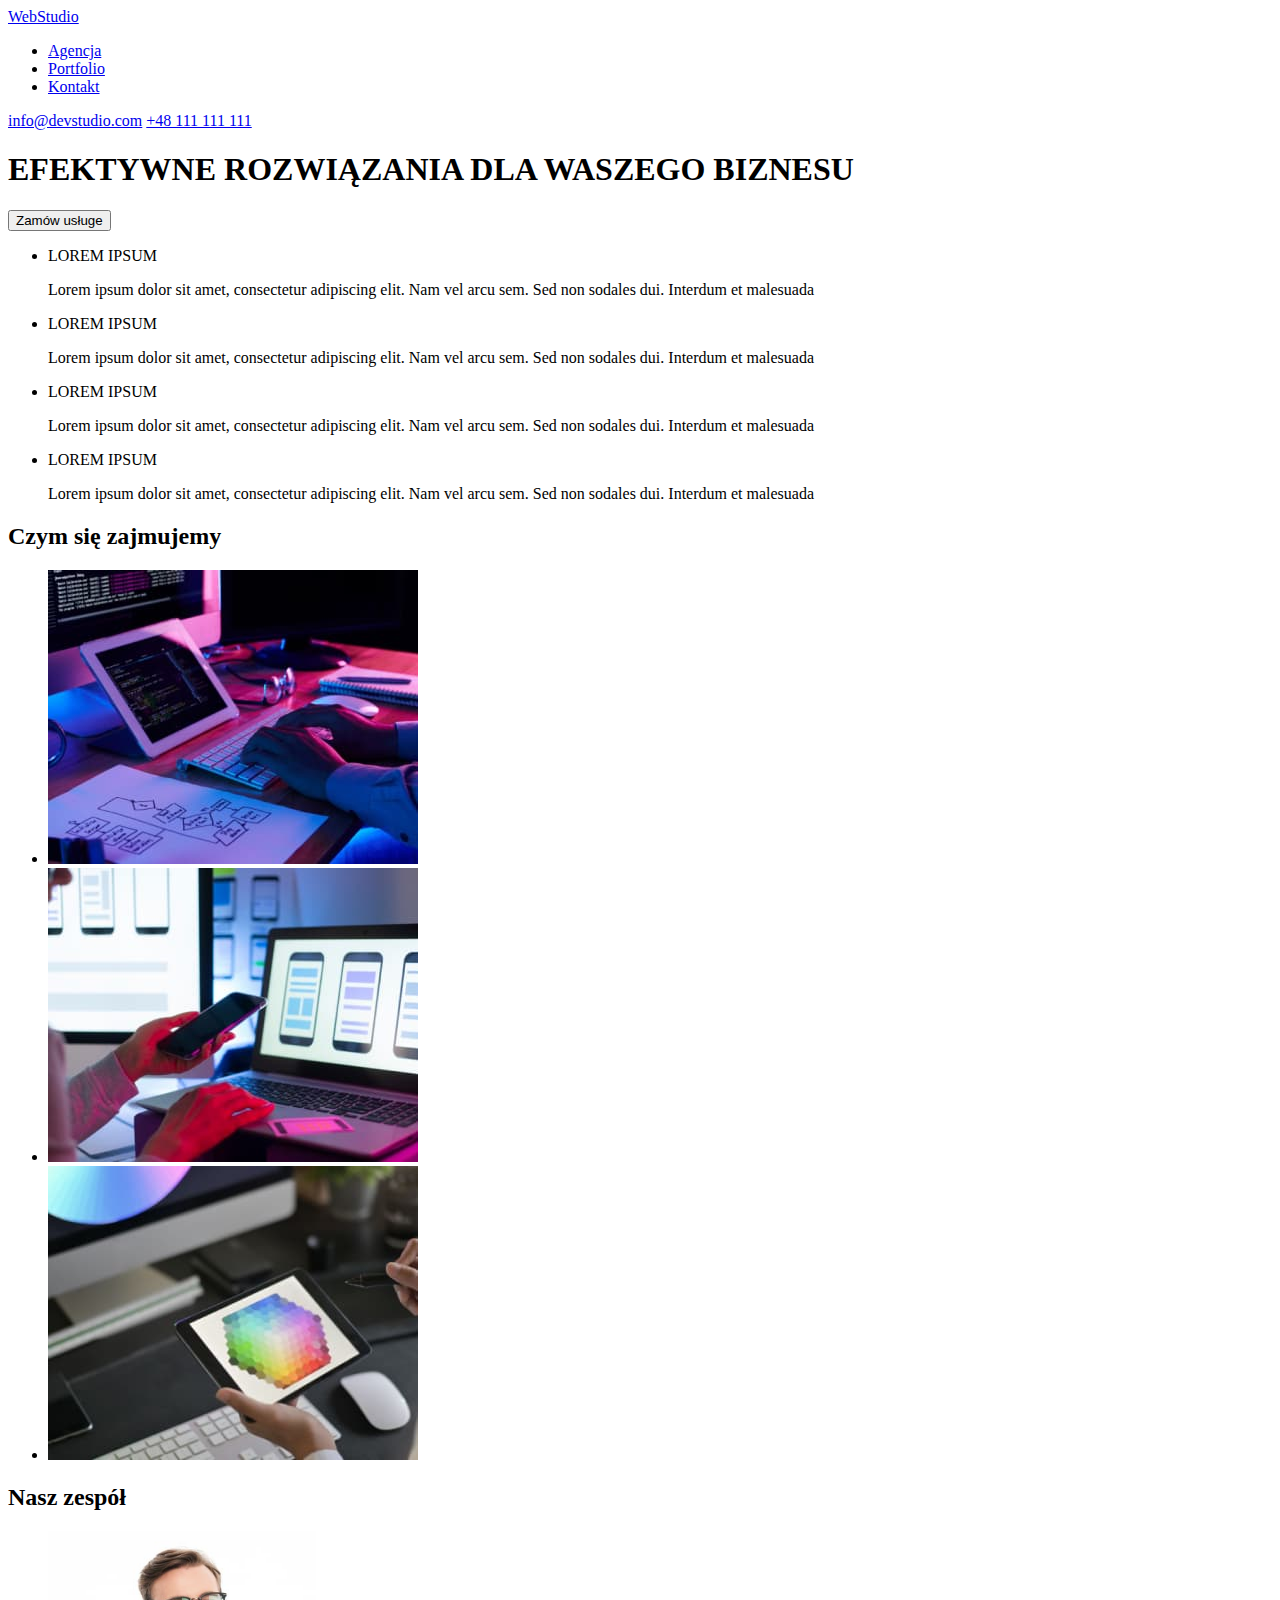
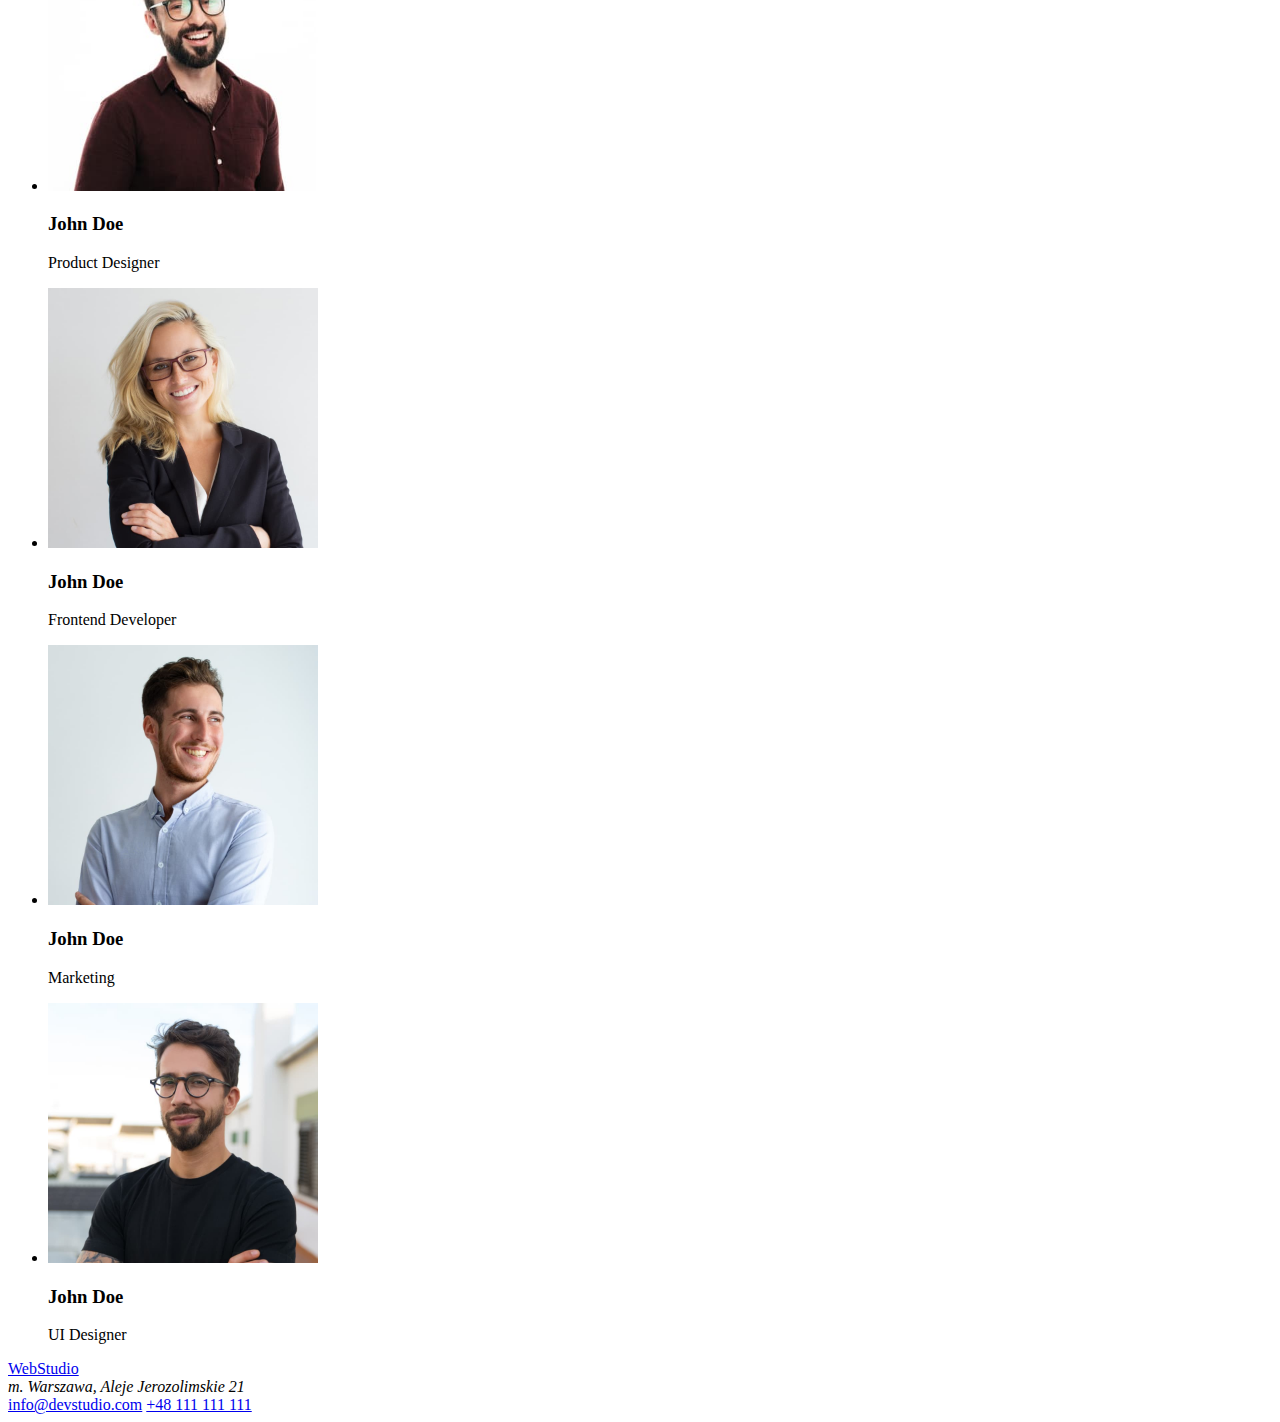
==== index.html @ 0f1f3398 "feat: innit hw 2" ====
<!DOCTYPE html>
<html lang="pl">
  <head>
    <meta charset="UTF-8" />
    <meta http-equiv="X-UA-Compatible" content="IE=edge" />
    <meta name="viewport" content="width=device-width, initial-scale=1.0" />
    <title>WebStudio</title>
  </head>
  <body>
    <header>
      <a href="#">WebStudio</a>
      <nav>
        <ul>
          <li><a href="#">Agencja</a></li>
          <li><a href="#">Portfolio</a></li>
          <li><a href="#">Kontakt</a></li>
        </ul>
      </nav>
      <a href="mailto:info@devstudio.com">info@devstudio.com</a>
      <a href="tel:48111111111">+48 111 111 111</a>
    </header>
    <main>
      <!--HERO-->

      <section>
        <h1>EFEKTYWNE ROZWIĄZANIA DLA WASZEGO BIZNESU</h1>
        <button type="button">Zamów usługe</button>
      </section>

      <!--INFO-->

      <section>
        <ul>
          <li>
            <p>LOREM IPSUM</p>
            Lorem ipsum dolor sit amet, consectetur adipiscing elit. Nam vel
            arcu sem. Sed non sodales dui. Interdum et malesuada
          </li>
          <li>
            <p>LOREM IPSUM</p>
            Lorem ipsum dolor sit amet, consectetur adipiscing elit. Nam vel
            arcu sem. Sed non sodales dui. Interdum et malesuada
          </li>
          <li>
            <p>LOREM IPSUM</p>
            Lorem ipsum dolor sit amet, consectetur adipiscing elit. Nam vel
            arcu sem. Sed non sodales dui. Interdum et malesuada
          </li>
          <li>
            <p>LOREM IPSUM</p>
            Lorem ipsum dolor sit amet, consectetur adipiscing elit. Nam vel
            arcu sem. Sed non sodales dui. Interdum et malesuada
          </li>
        </ul>
      </section>

      <!--CZYM SIE ZAJMUJEMY-->

      <section>
        <div>
          <h2>Czym się zajmujemy</h2>
        </div>
        <div>
          <ul>
            <li>
              <img
                src="images/img1.jpg"
                alt="pisanie na komputerze"
                width="370"
                height="294"
              />
            </li>
            <li>
              <img
                src="images/img2.jpg"
                alt="przeglądanie telefonu przy komputerze"
                width="370"
                height="294"
              />
            </li>
            <li>
              <img
                src="images/img3.jpg"
                alt="pisanie na tablecie przy komputerze"
                width="370"
                height="294"
              />
            </li>
          </ul>
        </div>
      </section>

      <!--NASZ ZESPOL-->

      <section>
        <div>
          <h2>Nasz zespół</h2>
        </div>
        <div>
          <ul>
            <li>
              <img
                src="images/img4.jpg"
                alt="John Doe"
                width="270"
                height="260"
              />
              <h3>John Doe</h3>
              <p>Product Designer</p>
            </li>
            <li>
              <img
                src="images/img5.jpg"
                alt="John Doe"
                width="270"
                height="260"
              />
              <h3>John Doe</h3>
              <p>Frontend Developer</p>
            </li>
            <li>
              <img
                src="images/img6.jpg"
                alt="John Doe"
                width="270"
                height="260"
              />
              <h3>John Doe</h3>
              <p>Marketing</p>
            </li>
            <li>
              <img
                src="images/img7.jpg"
                alt="John Doe"
                width="270"
                height="260"
              />
              <h3>John Doe</h3>
              <p>UI Designer</p>
            </li>
          </ul>
        </div>
      </section>
    </main>
    <footer>
      <a href="#">WebStudio</a>
      <address>m. Warszawa, Aleje Jerozolimskie 21</address>
      <a href="mailto:info@devstudio.com">info@devstudio.com</a>
      <a href="tel:48111111111">+48 111 111 111</a>
    </footer>
  </body>
</html>
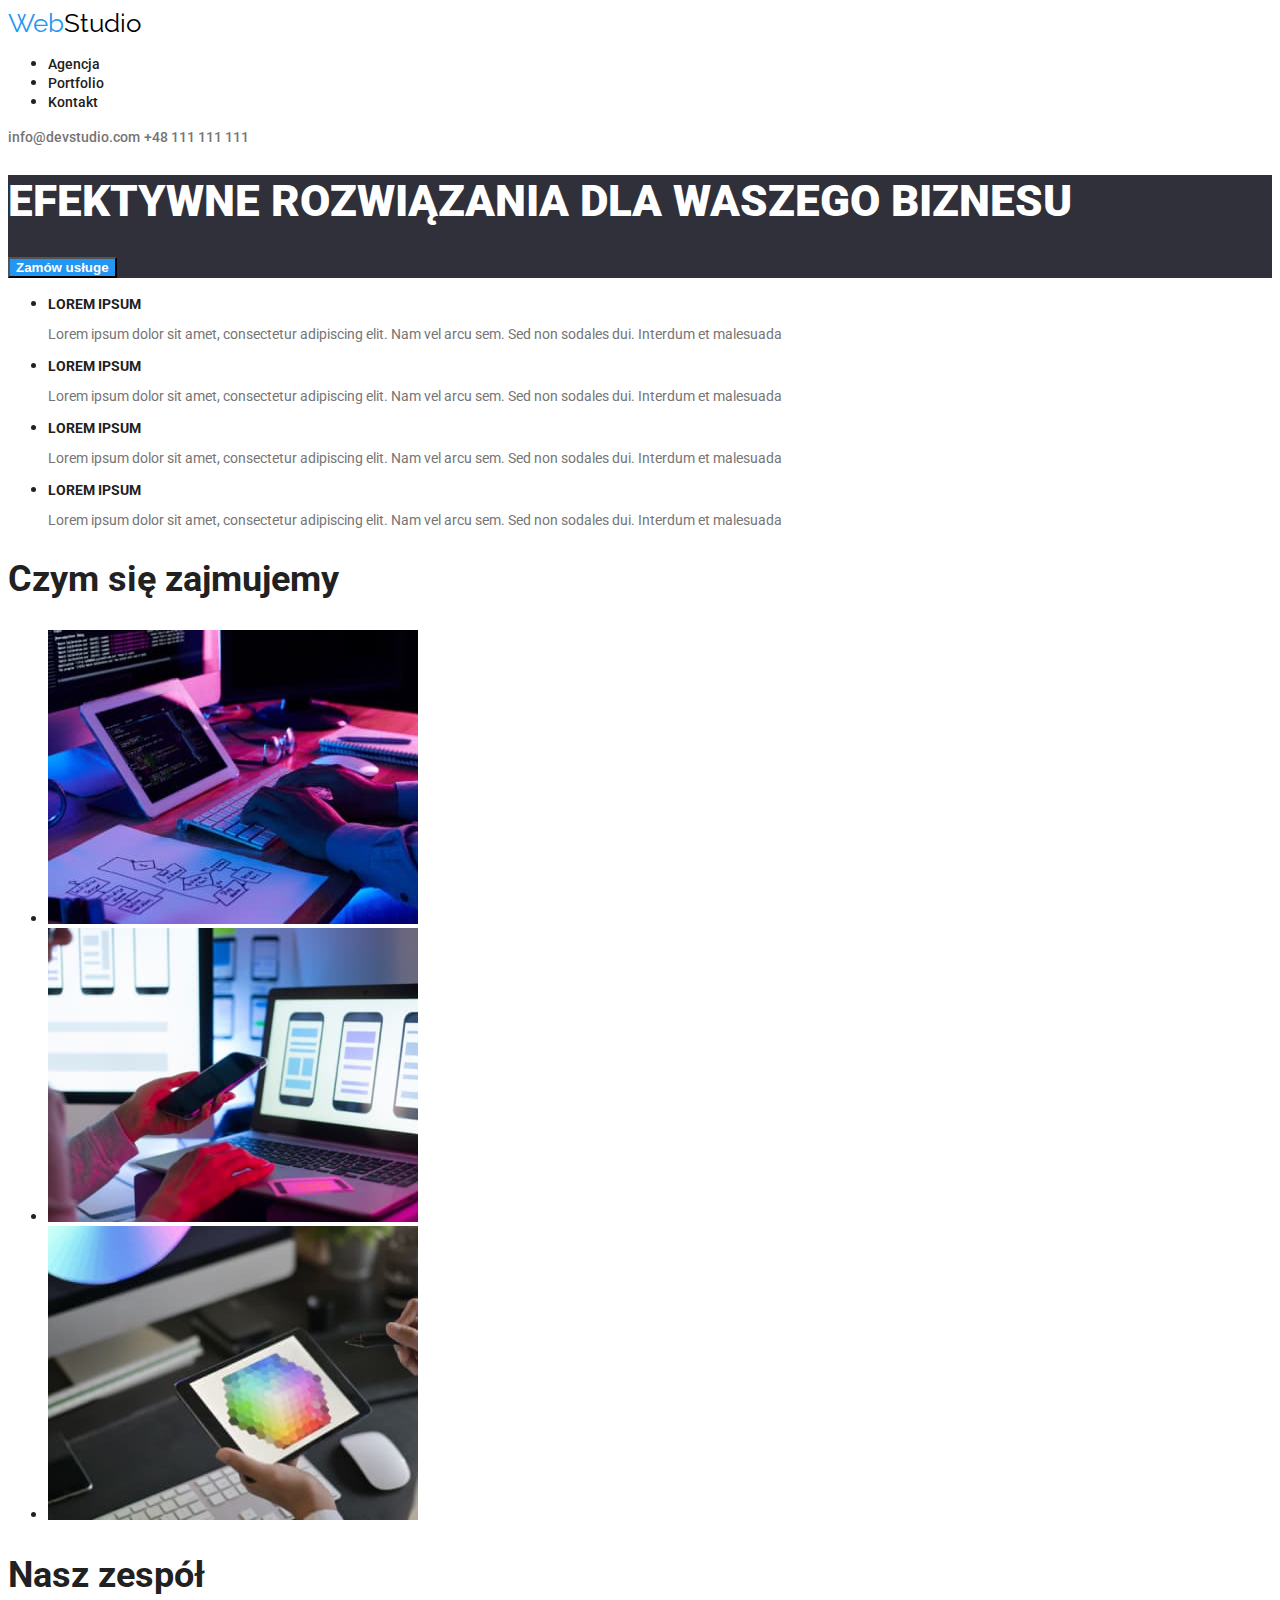
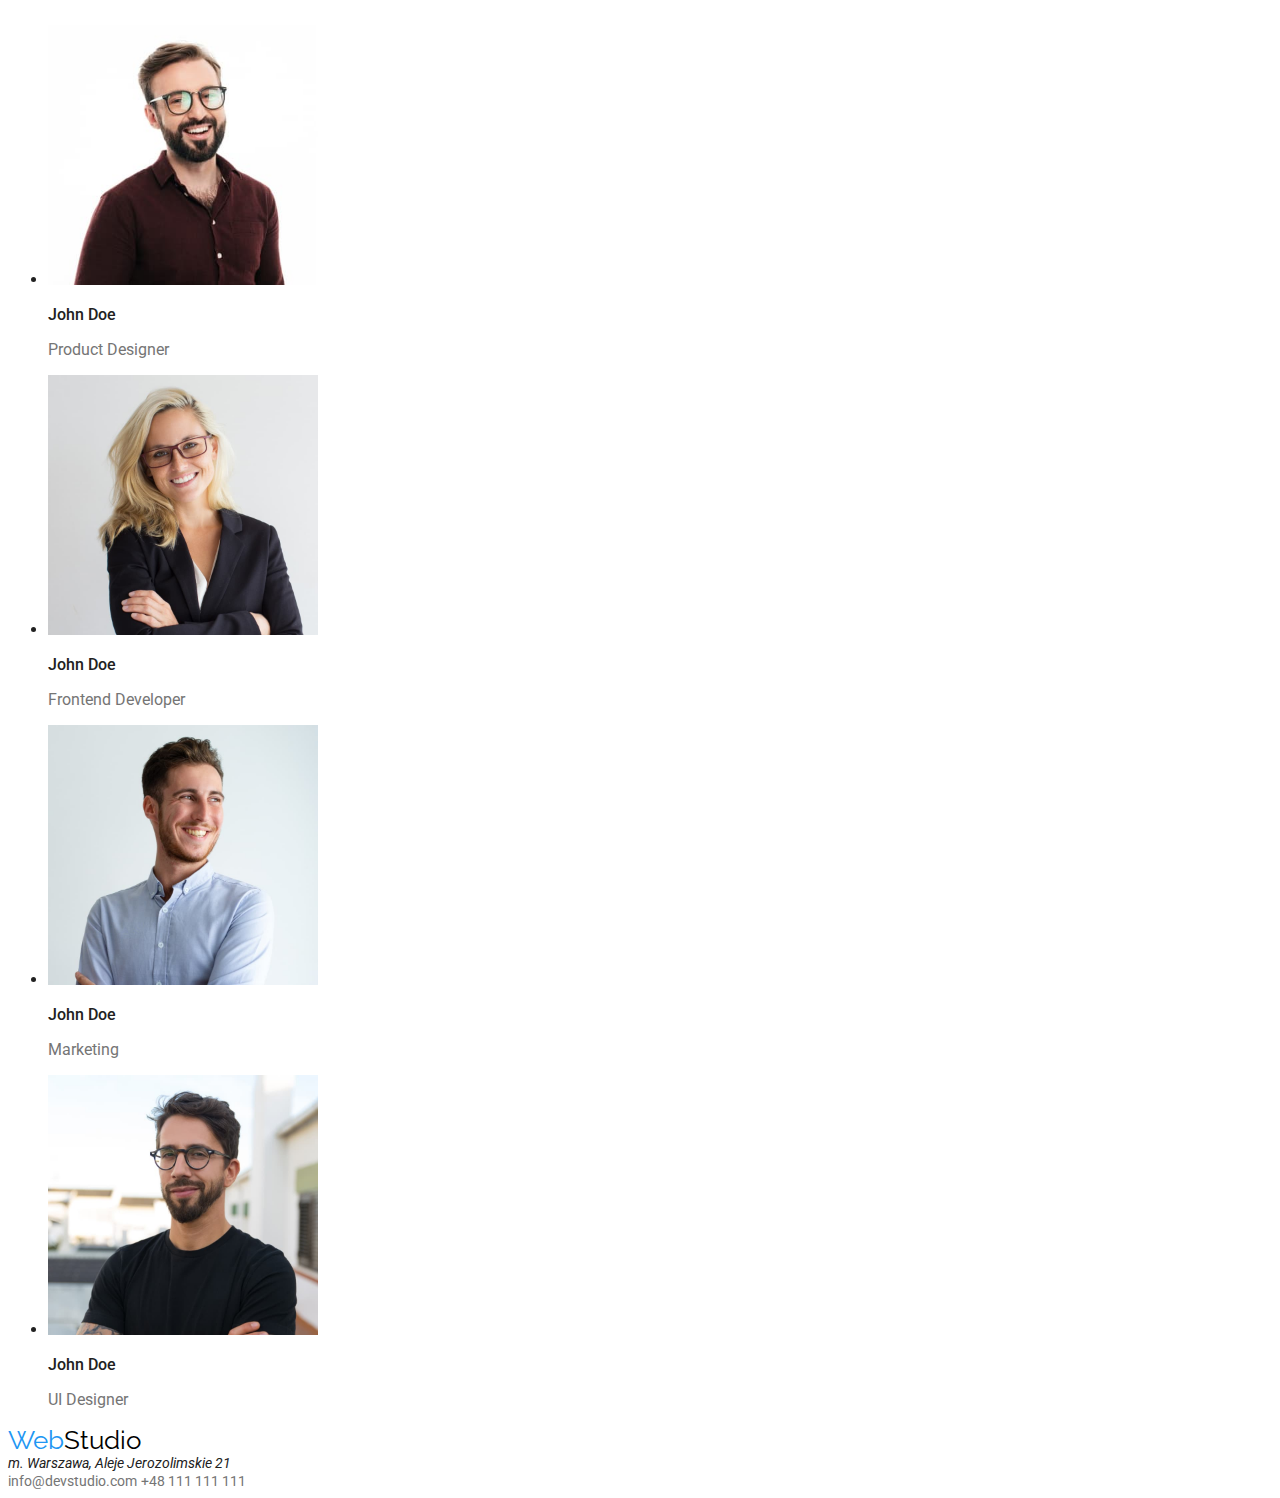
==== commit deb38154: "added CSS to html" ====
--- a/index.html
+++ b/index.html
@@ -5,51 +5,71 @@
     <meta http-equiv="X-UA-Compatible" content="IE=edge" />
     <meta name="viewport" content="width=device-width, initial-scale=1.0" />
     <title>WebStudio</title>
+    <link rel="preconnect" href="https://fonts.googleapis.com" />
+    <link rel="preconnect" href="https://fonts.gstatic.com" crossorigin />
+    <link
+      href="https://fonts.googleapis.com/css2?family=Raleway:wght@700&family=Roboto:wght@400;500;700;900&display=swap"
+      rel="stylesheet"
+    />
+    <link href="css/styles.css" rel="stylesheet" />
   </head>
   <body>
     <header>
-      <a href="#">WebStudio</a>
+      <a href="#" class="links"
+        ><span class="semi-tittle">Web</span
+        ><span class="tittle-end">Studio</span></a
+      >
       <nav>
         <ul>
-          <li><a href="#">Agencja</a></li>
-          <li><a href="#">Portfolio</a></li>
-          <li><a href="#">Kontakt</a></li>
+          <li><a href="#" class="header-list">Agencja</a></li>
+          <li><a href="portfolio.html" class="header-list">Portfolio</a></li>
+          <li><a href="#" class="header-list">Kontakt</a></li>
         </ul>
       </nav>
-      <a href="mailto:info@devstudio.com">info@devstudio.com</a>
-      <a href="tel:48111111111">+48 111 111 111</a>
+      <a href="mailto:info@devstudio.com" class="contact-header"
+        >info@devstudio.com</a
+      >
+      <a href="tel:48111111111" class="contact-header">+48 111 111 111</a>
     </header>
     <main>
       <!--HERO-->
 
-      <section>
-        <h1>EFEKTYWNE ROZWIĄZANIA DLA WASZEGO BIZNESU</h1>
-        <button type="button">Zamów usługe</button>
+      <section class="effective-solutions">
+        <h1 class="hero-text">EFEKTYWNE ROZWIĄZANIA DLA WASZEGO BIZNESU</h1>
+        <button type="button" class="button-buisness">Zamów usługe</button>
       </section>
 
       <!--INFO-->
 
       <section>
-        <ul>
+        <ul class="info-list">
           <li>
-            <p>LOREM IPSUM</p>
-            Lorem ipsum dolor sit amet, consectetur adipiscing elit. Nam vel
-            arcu sem. Sed non sodales dui. Interdum et malesuada
+            <p class="list-heading">LOREM IPSUM</p>
+            <p class="list-text">
+              Lorem ipsum dolor sit amet, consectetur adipiscing elit. Nam vel
+              arcu sem. Sed non sodales dui. Interdum et malesuada
+            </p>
           </li>
           <li>
-            <p>LOREM IPSUM</p>
-            Lorem ipsum dolor sit amet, consectetur adipiscing elit. Nam vel
-            arcu sem. Sed non sodales dui. Interdum et malesuada
+            <p class="list-heading">LOREM IPSUM</p>
+            <p class="list-text">
+              Lorem ipsum dolor sit amet, consectetur adipiscing elit. Nam vel
+              arcu sem. Sed non sodales dui. Interdum et malesuada
+            </p>
           </li>
           <li>
-            <p>LOREM IPSUM</p>
-            Lorem ipsum dolor sit amet, consectetur adipiscing elit. Nam vel
-            arcu sem. Sed non sodales dui. Interdum et malesuada
+            <p class="list-heading">LOREM IPSUM</p>
+            <p class="list-text">
+              Lorem ipsum dolor sit amet, consectetur adipiscing elit. Nam vel
+              arcu sem. Sed non sodales dui. Interdum et malesuada
+            </p>
           </li>
           <li>
-            <p>LOREM IPSUM</p>
-            Lorem ipsum dolor sit amet, consectetur adipiscing elit. Nam vel
-            arcu sem. Sed non sodales dui. Interdum et malesuada
+            <p class="list-heading">LOREM IPSUM</p>
+            <p class="list-text">
+              Lorem ipsum dolor sit amet, consectetur adipiscing elit. Nam vel
+              arcu sem. Sed non sodales dui. Interdum et malesuada
+            </p>
           </li>
         </ul>
       </section>
@@ -58,7 +78,7 @@
 
       <section>
         <div>
-          <h2>Czym się zajmujemy</h2>
+          <h2 class="header-doing-text">Czym się zajmujemy</h2>
         </div>
         <div>
           <ul>
@@ -94,7 +114,7 @@
 
       <section>
         <div>
-          <h2>Nasz zespół</h2>
+          <h2 class="header-team-text">Nasz zespół</h2>
         </div>
         <div>
           <ul>
@@ -105,8 +125,8 @@
                 width="270"
                 height="260"
               />
-              <h3>John Doe</h3>
-              <p>Product Designer</p>
+              <h3 class="name-list">John Doe</h3>
+              <p class="name-list-description">Product Designer</p>
             </li>
             <li>
               <img
@@ -115,8 +135,8 @@
                 width="270"
                 height="260"
               />
-              <h3>John Doe</h3>
-              <p>Frontend Developer</p>
+              <h3 class="name-list">John Doe</h3>
+              <p class="name-list-description">Frontend Developer</p>
             </li>
             <li>
               <img
@@ -125,8 +145,8 @@
                 width="270"
                 height="260"
               />
-              <h3>John Doe</h3>
-              <p>Marketing</p>
+              <h3 class="name-list">John Doe</h3>
+              <p class="name-list-description">Marketing</p>
             </li>
             <li>
               <img
@@ -135,18 +155,23 @@
                 width="270"
                 height="260"
               />
-              <h3>John Doe</h3>
-              <p>UI Designer</p>
+              <h3 class="name-list">John Doe</h3>
+              <p class="name-list-description">UI Designer</p>
             </li>
           </ul>
         </div>
       </section>
     </main>
     <footer>
-      <a href="#">WebStudio</a>
-      <address>m. Warszawa, Aleje Jerozolimskie 21</address>
-      <a href="mailto:info@devstudio.com">info@devstudio.com</a>
-      <a href="tel:48111111111">+48 111 111 111</a>
+      <a href="#" class="links"
+        ><span class="semi-tittle">Web</span
+        ><span class="tittle-end">Studio</span></a
+      >
+      <address class="adress">m. Warszawa, Aleje Jerozolimskie 21</address>
+      <a href="mailto:info@devstudio.com" class="contact-footer"
+        >info@devstudio.com</a
+      >
+      <a href="tel:48111111111" class="contact-footer">+48 111 111 111</a>
     </footer>
   </body>
 </html>
--- a/css/styles.css
+++ b/css/styles.css
@@ -0,0 +1,94 @@
+body {
+  font-family: "Roboto", sans-serif;
+  color: rgba(33, 33, 33, 1);
+}
+.semi-tittle {
+  color: rgba(33, 150, 243, 1);
+  font-family: "Raleway", sans-serif;
+  font-size: 26px;
+}
+.tittle-end {
+  color: rgba(0, 0, 0, 1);
+  font-family: "Raleway", sans-serif;
+  font-size: 26px;
+}
+.links {
+  text-decoration: none;
+}
+.header-list {
+  text-decoration: none;
+  color: inherit;
+  font-weight: 500;
+  font-size: 14px;
+}
+.header-list:hover {
+  color: rgba(33, 150, 243, 1);
+}
+.portfolio-buttons {
+  cursor: pointer;
+}
+.portfolio-buttons:hover {
+  color: rgba(255, 255, 255, 1);
+  background-color: rgba(33, 150, 243, 1);
+}
+.button-buisness {
+  cursor: pointer;
+  color: rgba(255, 255, 255, 1);
+  background-color: rgba(33, 150, 243, 1);
+  font-weight: bold;
+}
+.contact-header {
+  color: rgba(117, 117, 117, 1);
+  text-decoration: none;
+  font-weight: 500;
+  font-size: 14px;
+}
+.contact-header:hover {
+  color: rgba(33, 150, 243, 1);
+}
+.contact-footer {
+  color: rgba(117, 117, 117, 1);
+  text-decoration: none;
+  font-size: 14px;
+}
+.effective-solutions {
+  background-color: rgba(47, 48, 58, 1);
+}
+.hero-text {
+  color: rgba(255, 255, 255, 1);
+  font-weight: 900;
+  font-size: 44px;
+}
+.list-heading {
+  font-weight: bold;
+  font-size: 14px;
+}
+.list-text {
+  color: rgba(117, 117, 117, 1);
+  font-size: 14px;
+}
+.header-doing-text {
+  font-weight: bold;
+  font-size: 36px;
+}
+.header-team-text {
+  font-weight: bold;
+  font-size: 36px;
+}
+.name-list {
+  font-weight: 500;
+  font-size: 16px;
+}
+.name-list-description {
+  color: rgba(117, 117, 117, 1);
+}
+.adress {
+  font-size: 14px;
+}
+.all-different-things {
+  font-weight: bold;
+  font-size: 18px;
+}
+.description-things {
+  color: rgba(117, 117, 117, 1);
+}
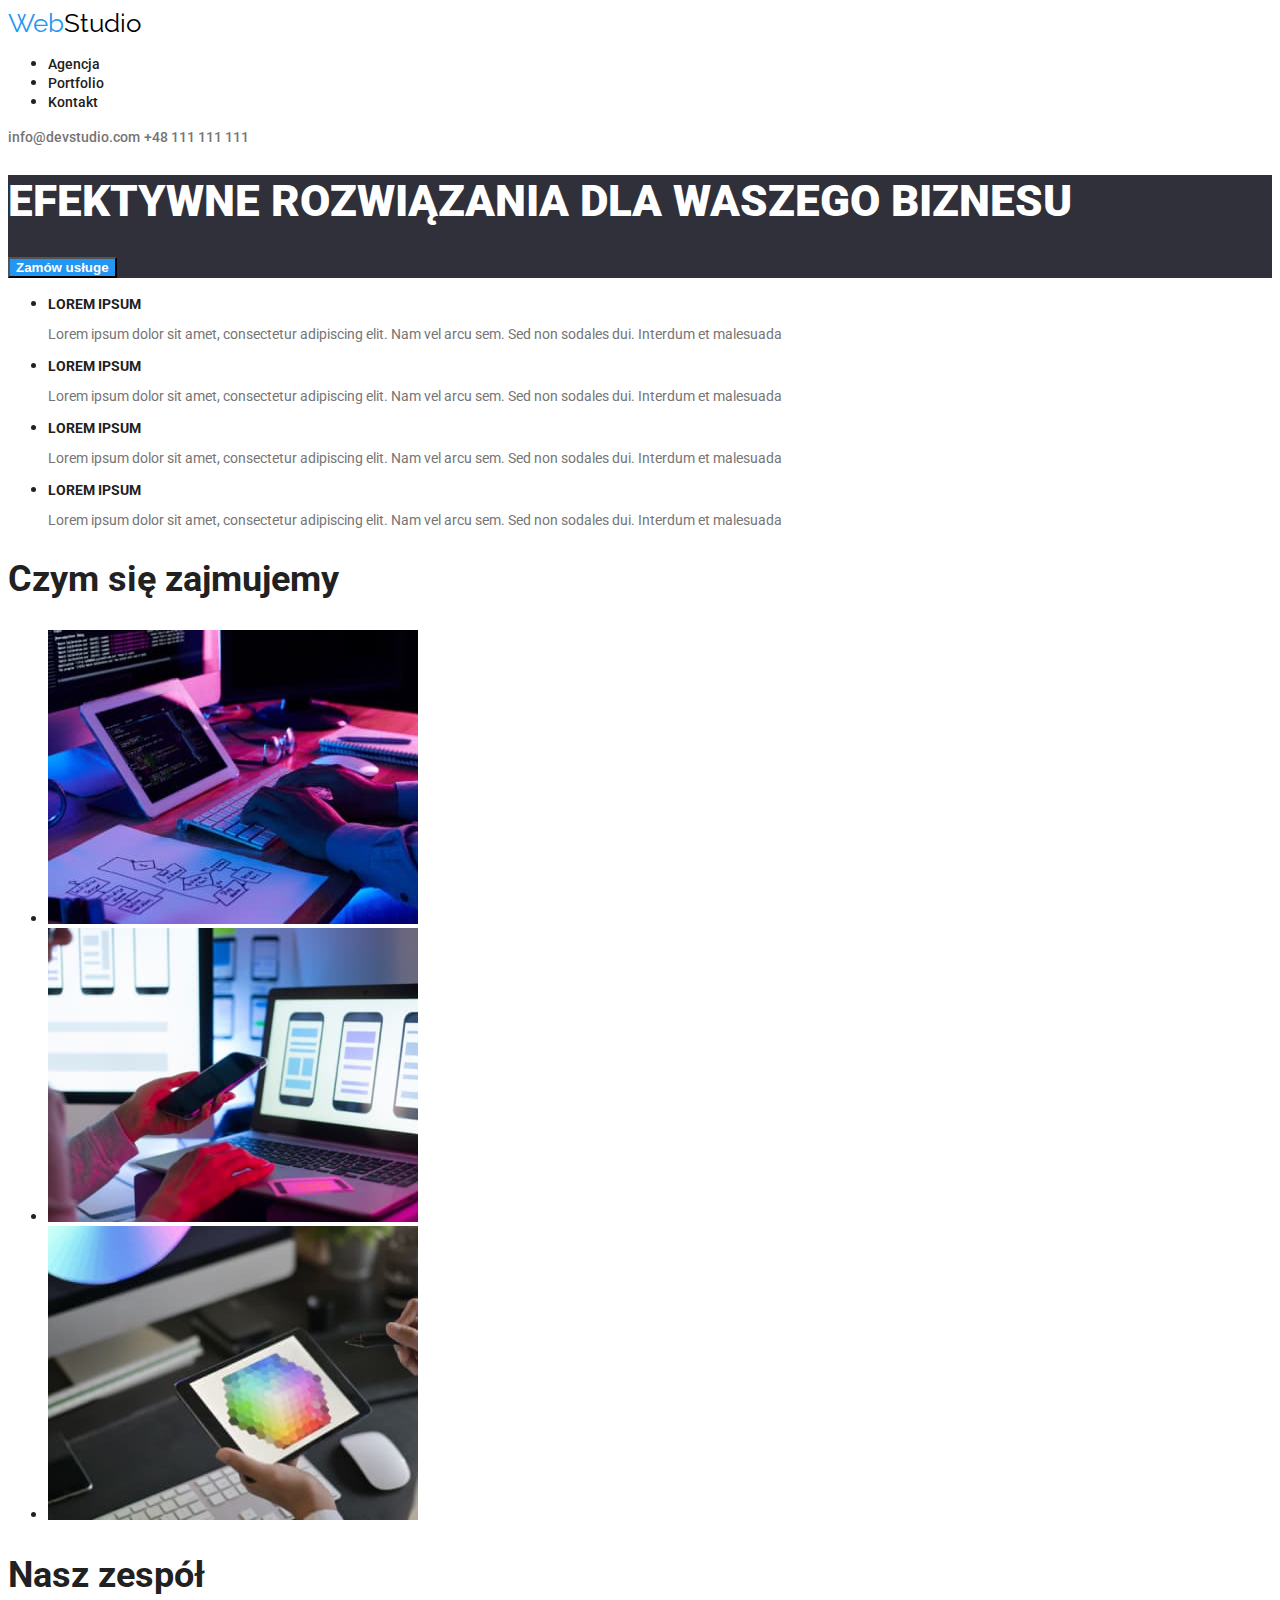
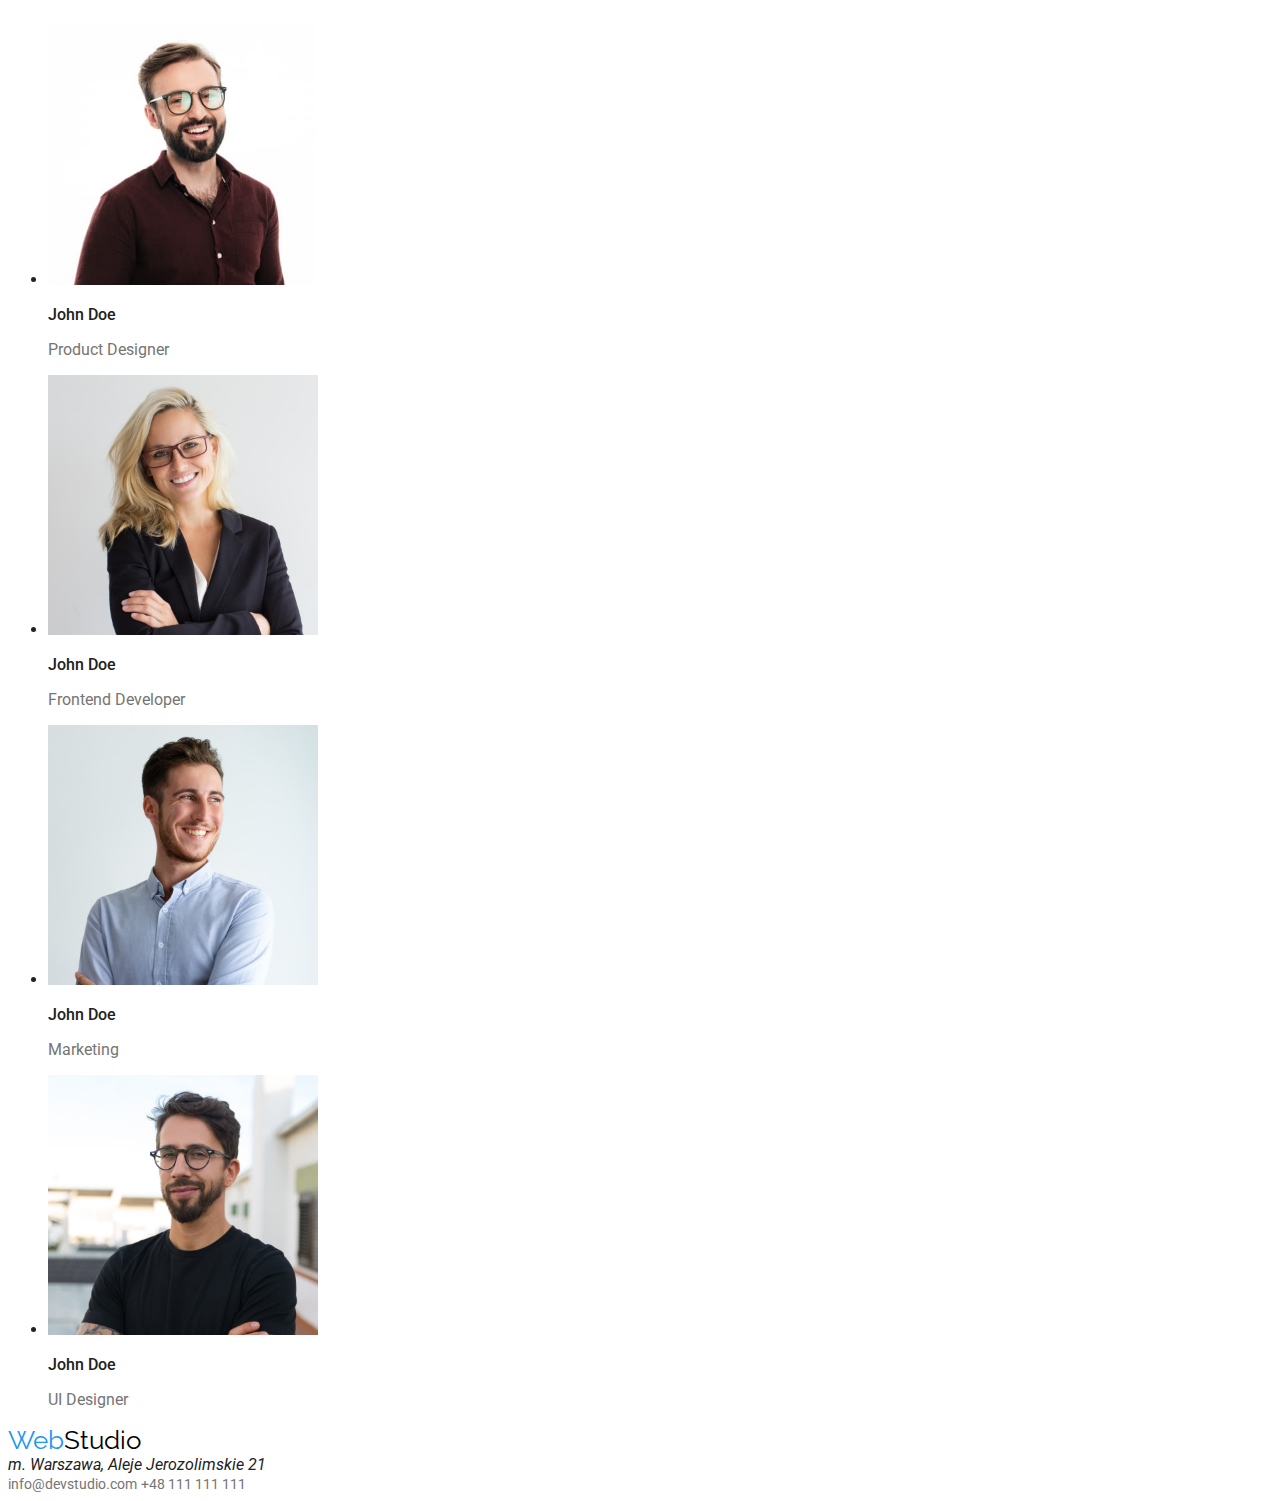
==== commit 1f237749: "deleted useleless section" ====
--- a/index.html
+++ b/index.html
@@ -167,7 +167,7 @@
         ><span class="semi-tittle">Web</span
         ><span class="tittle-end">Studio</span></a
       >
-      <address class="adress">m. Warszawa, Aleje Jerozolimskie 21</address>
+      <address class="adres">m. Warszawa, Aleje Jerozolimskie 21</address>
       <a href="mailto:info@devstudio.com" class="contact-footer"
         >info@devstudio.com</a
       >
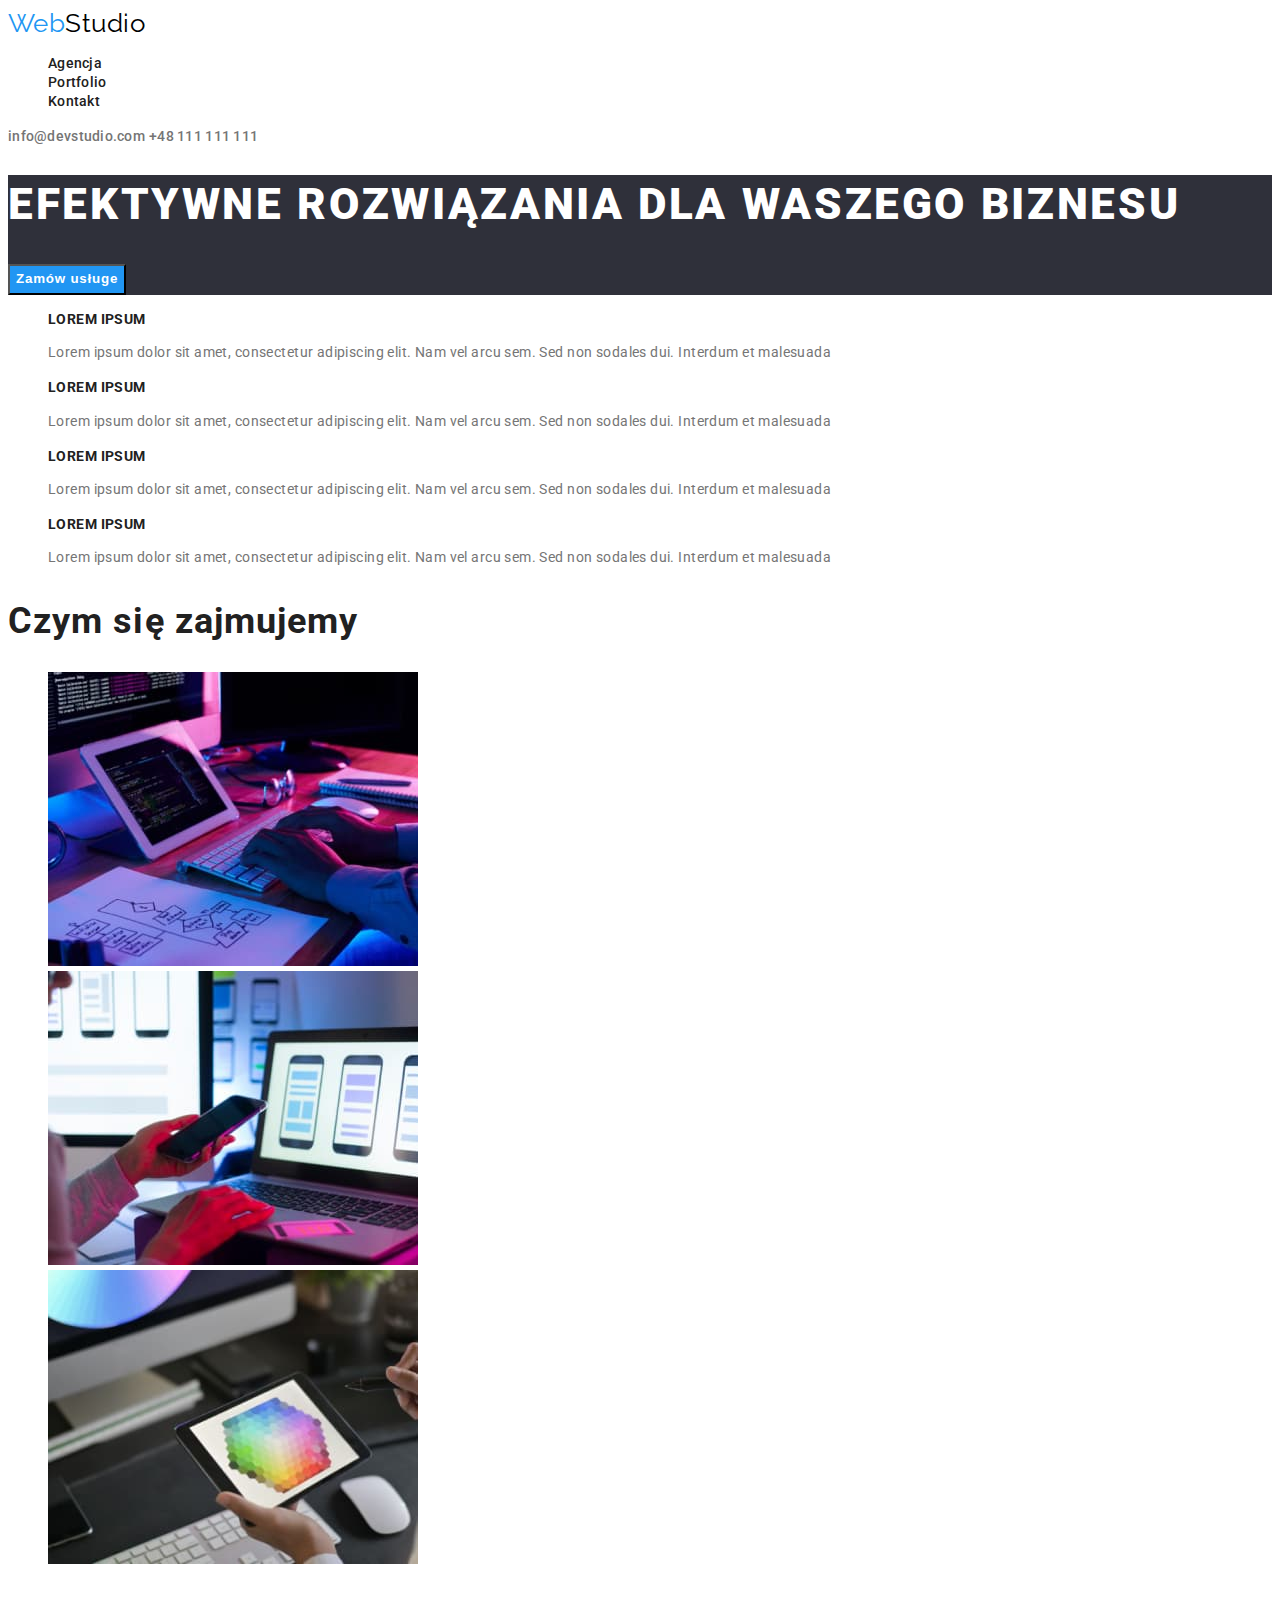
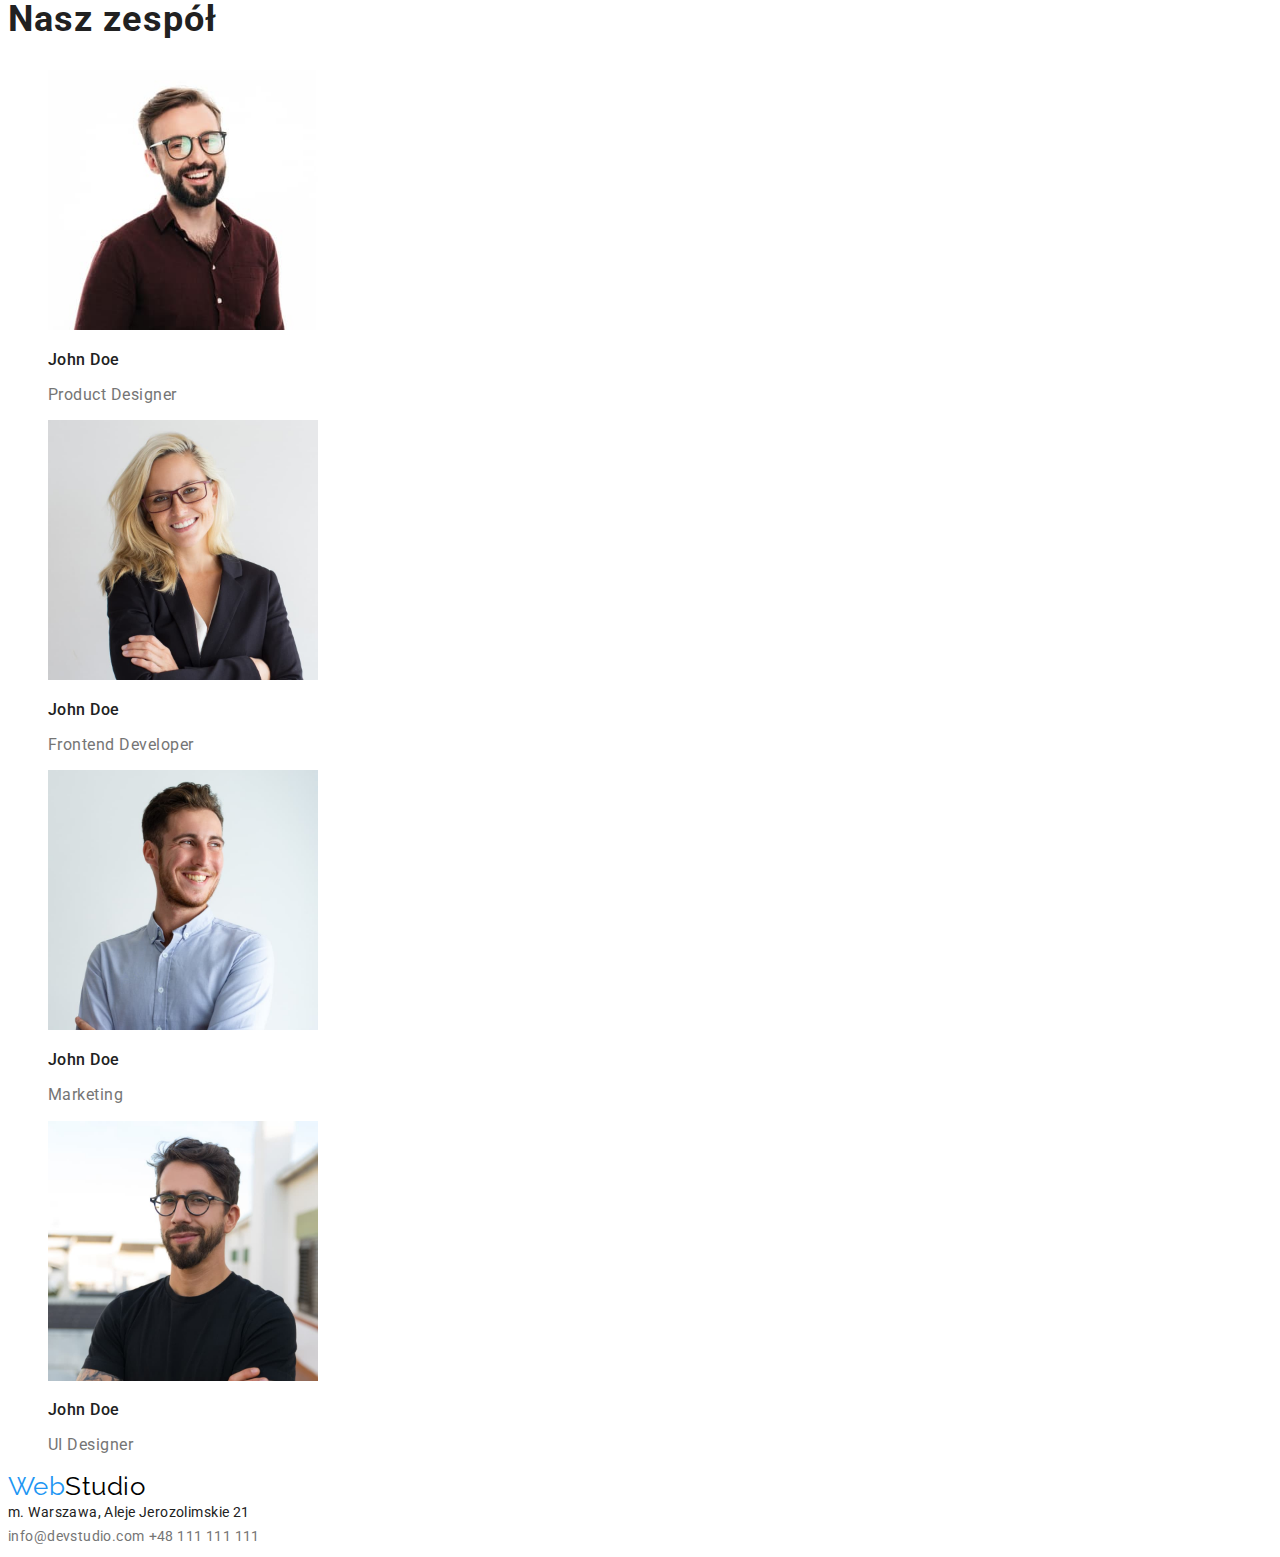
==== commit 0361b68f: "added line-height, letter-spacing, fixed font weight, restyled classes, deleted italic in adress and" ====
--- a/index.html
+++ b/index.html
@@ -20,7 +20,7 @@
         ><span class="tittle-end">Studio</span></a
       >
       <nav>
-        <ul>
+        <ul class="header-list-parent">
           <li><a href="#" class="header-list">Agencja</a></li>
           <li><a href="portfolio.html" class="header-list">Portfolio</a></li>
           <li><a href="#" class="header-list">Kontakt</a></li>
@@ -81,7 +81,7 @@
           <h2 class="header-doing-text">Czym się zajmujemy</h2>
         </div>
         <div>
-          <ul>
+          <ul class="activities-list">
             <li>
               <img
                 src="images/img1.jpg"
@@ -117,7 +117,7 @@
           <h2 class="header-team-text">Nasz zespół</h2>
         </div>
         <div>
-          <ul>
+          <ul class="team-list">
             <li>
               <img
                 src="images/img4.jpg"
@@ -167,7 +167,7 @@
         ><span class="semi-tittle">Web</span
         ><span class="tittle-end">Studio</span></a
       >
-      <address class="adres">m. Warszawa, Aleje Jerozolimskie 21</address>
+      <address class="adress">m. Warszawa, Aleje Jerozolimskie 21</address>
       <a href="mailto:info@devstudio.com" class="contact-footer"
         >info@devstudio.com</a
       >
--- a/css/styles.css
+++ b/css/styles.css
@@ -1,6 +1,7 @@
 body {
   font-family: "Roboto", sans-serif;
   color: rgba(33, 33, 33, 1);
+  line-height: 1.17;
 }
 .semi-tittle {
   color: rgba(33, 150, 243, 1);
@@ -14,34 +15,33 @@
 }
 .links {
   text-decoration: none;
+  letter-spacing: 0.03em;
 }
 .header-list {
   text-decoration: none;
   color: inherit;
   font-weight: 500;
   font-size: 14px;
+  letter-spacing: 0.02em;
 }
 .header-list:hover {
   color: rgba(33, 150, 243, 1);
 }
-.portfolio-buttons {
-  cursor: pointer;
-}
-.portfolio-buttons:hover {
-  color: rgba(255, 255, 255, 1);
-  background-color: rgba(33, 150, 243, 1);
-}
+
 .button-buisness {
   cursor: pointer;
   color: rgba(255, 255, 255, 1);
   background-color: rgba(33, 150, 243, 1);
-  font-weight: bold;
+  font-weight: 700;
+  line-height: 1.87;
+  letter-spacing: 0.06em;
 }
 .contact-header {
   color: rgba(117, 117, 117, 1);
   text-decoration: none;
   font-weight: 500;
   font-size: 14px;
+  letter-spacing: 0.02em;
 }
 .contact-header:hover {
   color: rgba(33, 150, 243, 1);
@@ -50,6 +50,14 @@
   color: rgba(117, 117, 117, 1);
   text-decoration: none;
   font-size: 14px;
+  line-height: 1.71;
+  letter-spacing: 0.03em;
+}
+.adress {
+  font-size: 14px;
+  font-style: normal;
+  line-height: 1.71;
+  letter-spacing: 0.03em;
 }
 .effective-solutions {
   background-color: rgba(47, 48, 58, 1);
@@ -58,37 +66,78 @@
   color: rgba(255, 255, 255, 1);
   font-weight: 900;
   font-size: 44px;
+  line-height: 1.36;
+  letter-spacing: 0.06em;
 }
 .list-heading {
-  font-weight: bold;
+  font-weight: 700;
   font-size: 14px;
+  letter-spacing: 0.03em;
 }
 .list-text {
   color: rgba(117, 117, 117, 1);
   font-size: 14px;
+  line-height: 1.71;
+  letter-spacing: 0.03em;
 }
 .header-doing-text {
-  font-weight: bold;
+  font-weight: 700;
   font-size: 36px;
+  letter-spacing: 0.03em;
 }
 .header-team-text {
-  font-weight: bold;
+  font-weight: 700;
   font-size: 36px;
+  letter-spacing: 0.03em;
 }
 .name-list {
   font-weight: 500;
   font-size: 16px;
+  letter-spacing: 0.03em;
 }
 .name-list-description {
   color: rgba(117, 117, 117, 1);
+  letter-spacing: 0.03em;
 }
-.adress {
-  font-size: 14px;
+.portfolio-buttons {
+  font-weight: 500;
+  font-size: 16px;
+  cursor: pointer;
+  color: inherit;
+  background-color: rgba(245, 244, 250, 1);
+  line-height: 1.62;
+  letter-spacing: 0.03em;
+}
+.portfolio-buttons:hover {
+  color: rgba(255, 255, 255, 1);
+  background-color: rgba(33, 150, 243, 1);
 }
 .all-different-things {
   font-weight: bold;
   font-size: 18px;
+  line-height: 2;
+  letter-spacing: 0.06em;
 }
 .description-things {
   color: rgba(117, 117, 117, 1);
+  line-height: 1.87;
+  letter-spacing: 0.03em;
 }
+.team-list {
+  list-style: none;
+}
+.activities-list {
+  list-style: none;
+}
+.button-list {
+  list-style: none;
+}
+.list-all {
+  list-style: none;
+}
+.header-list-parent {
+  list-style: none;
+}
+.info-list {
+  list-style: none;
+}
